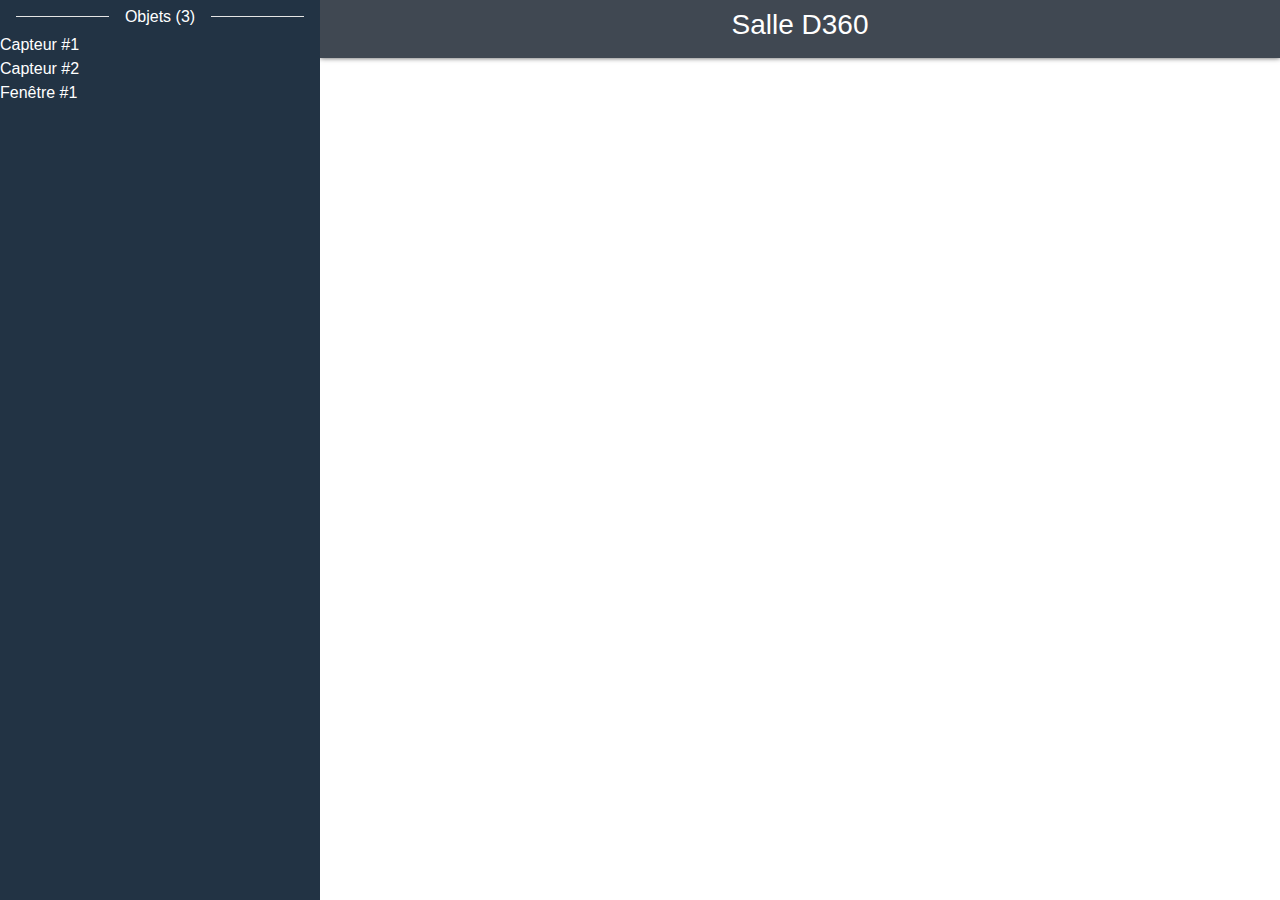
==== v0/index.html @ 9dd2d60d "Starting v0" ====
<!DOCTYPE html>
<html lang="en">
<head>
    <meta charset="UTF-8">
    <meta name="viewport" content="width=device-width, initial-scale=1.0">
    <link rel="stylesheet" href="https://cdn.jsdelivr.net/npm/bootstrap@4.4.1/dist/css/bootstrap.min.css" integrity="sha384-Vkoo8x4CGsO3+Hhxv8T/Q5PaXtkKtu6ug5TOeNV6gBiFeWPGFN9MuhOf23Q9Ifjh" crossorigin="anonymous">
    <link rel="stylesheet" href="style.css">
    <title>Client v0</title>
</head>
<body>
    <script src="https://code.jquery.com/jquery-3.4.1.slim.min.js" integrity="sha384-J6qa4849blE2+poT4WnyKhv5vZF5SrPo0iEjwBvKU7imGFAV0wwj1yYfoRSJoZ+n" crossorigin="anonymous"></script>
    <script src="https://cdn.jsdelivr.net/npm/popper.js@1.16.0/dist/umd/popper.min.js" integrity="sha384-Q6E9RHvbIyZFJoft+2mJbHaEWldlvI9IOYy5n3zV9zzTtmI3UksdQRVvoxMfooAo" crossorigin="anonymous"></script>
    <script src="https://cdn.jsdelivr.net/npm/bootstrap@4.4.1/dist/js/bootstrap.min.js" integrity="sha384-wfSDF2E50Y2D1uUdj0O3uMBJnjuUD4Ih7YwaYd1iqfktj0Uod8GCExl3Og8ifwB6" crossorigin="anonymous"></script>
    <script src="https://cdn.babylonjs.com/babylon.js"></script>

    <div id="container">
        <aside id="navbar">
            <div class="d-flex align-items-center">
                <hr style="background: white;" class="flex-grow-1 m-3">
                <span>Objets (3)</span>
                <hr style="background: white;" class="flex-grow-1 m-3">
            </div>
            <ul>
                <li>Capteur #1</li>
                <li>Capteur #2</li>
                <li>Fenêtre #1</li>
            </ul>
        </aside>
        <div id="rightside">
            <div id="titlebar">
                <h3>Salle D360</h3>
            </div>
            <main>
                <canvas id="canvas_render" touch-action="none"></canvas>
            </main>
        </div>
    </div>

    <script src="js/main.js"></script>
</body>
</html>
---- v0/style.css ----
*{
    margin: 0;
    padding: 0;
}

body, #container{
    width: 100vw;
    height: 100vh;
}

#container{
    position: relative;
    display: flex;
}

#container > *{
    height: 100%;
}

#container #navbar{
    width: 20em;

    background: #234;   
    color: white;

    display: flex;
    flex-direction: column;

    z-index: 3;
}

#container #rightside{
    flex-grow: 1;
    display: flex;
    flex-direction: column;
}

#container #rightside > *{
    width: 100%;
}

#container #titlebar{
    background: #404852;

    box-shadow: 0 0 5px 0 #000A;
    color: white;
    padding: 0.5em 0;
    text-align: center;

    z-index: 2;
}

#container main{
    flex-grow: 1;
}

#canvas_render{
    width: 100%;
    height: 100%;
    aspect-ratio: none;
    display: block;
    outline: none;
}
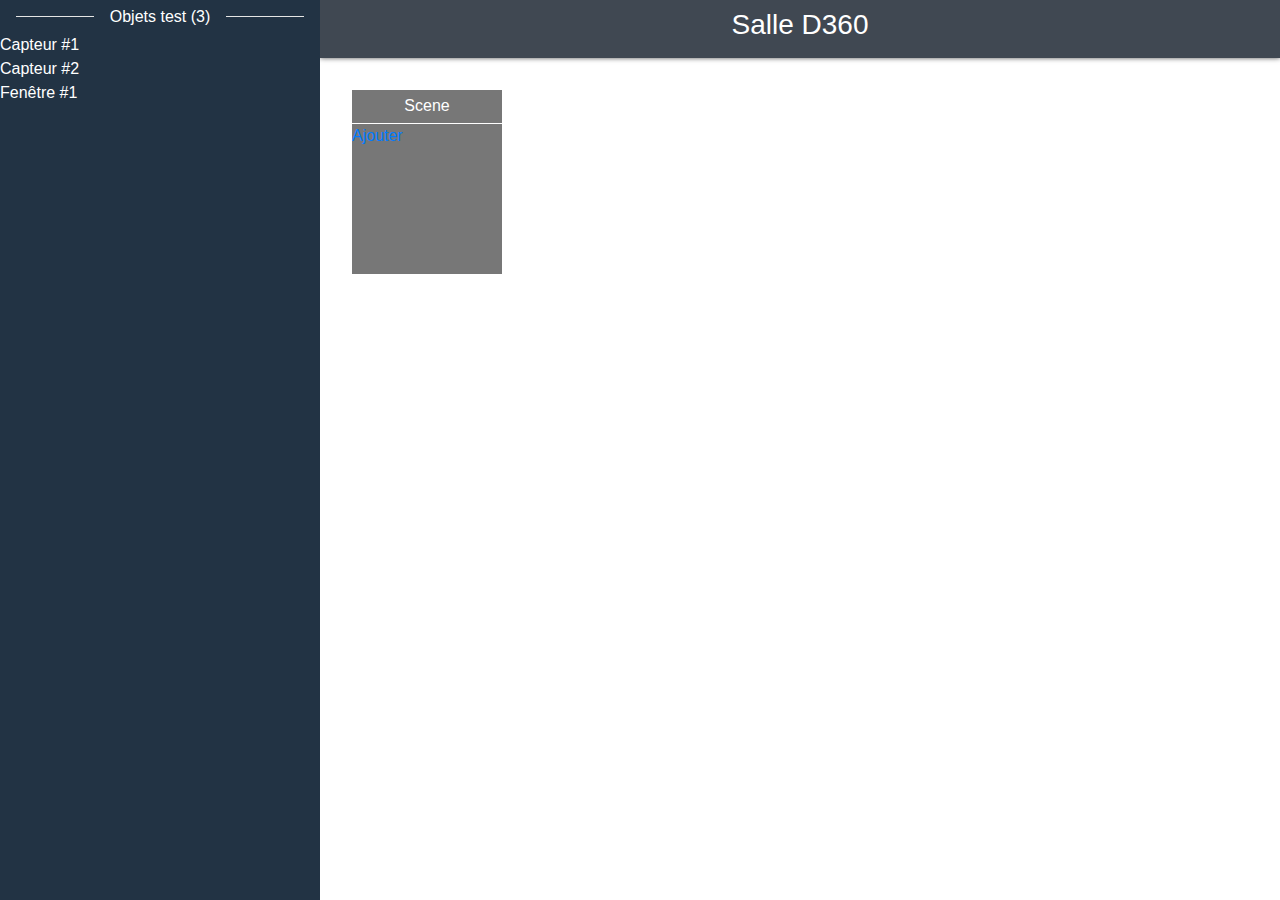
==== commit 2d457fb3: "WIP: Floating tool windows" ====
--- a/v0/index.html
+++ b/v0/index.html
@@ -17,7 +17,7 @@
         <aside id="navbar">
             <div class="d-flex align-items-center">
                 <hr style="background: white;" class="flex-grow-1 m-3">
-                <span>Objets (3)</span>
+                <span>Objets test (3)</span>
                 <hr style="background: white;" class="flex-grow-1 m-3">
             </div>
             <ul>
@@ -32,10 +32,21 @@
             </div>
             <main>
                 <canvas id="canvas_render" touch-action="none"></canvas>
+
+                <div class="floating_window" style="width: 150px; left: 2em; top: 2em;">
+                    <div class="floating_header">
+                        <span>Scene</span>
+                    </div>
+                    <div class="floating_content" style="height: 150px;">
+                        <a href="#" onclick="scene.clickAddElement()">Ajouter</a>
+                    </div>
+                </div>
+
             </main>
         </div>
     </div>
 
+    <script src="js/utils.js"></script>
     <script src="js/main.js"></script>
 </body>
 </html>--- a/v0/style.css
+++ b/v0/style.css
@@ -1,3 +1,7 @@
+:root{
+    --canvas-ui-bg: #0008;
+}
+
 *{
     margin: 0;
     padding: 0;
@@ -6,6 +10,7 @@
 body, #container{
     width: 100vw;
     height: 100vh;
+    overflow: hidden;
 }
 
 #container{
@@ -26,7 +31,7 @@
     display: flex;
     flex-direction: column;
 
-    z-index: 3;
+    z-index: 10;
 }
 
 #container #rightside{
@@ -47,17 +52,50 @@
     padding: 0.5em 0;
     text-align: center;
 
-    z-index: 2;
+    z-index: 9;
 }
 
 #container main{
+    position: relative;
     flex-grow: 1;
 }
 
 #canvas_render{
+    position: absolute;
+    top: 0; left: 0;
     width: 100%;
     height: 100%;
-    aspect-ratio: none;
     display: block;
     outline: none;
+
+    overflow: none;
+}
+
+.floating_window{
+    display: flex;
+    flex-direction: column;
+    align-items: stretch;
+
+    background: #0008;
+    color: white;
+
+    position: absolute;
+    z-index: 1;
+}
+
+.floating_header{
+    border-bottom: solid 1px white;
+    user-select: none;
+    cursor: grab;
+
+    display: flex;
+    justify-content: center;
+    align-items: center;
+    gap: 1em;
+
+    padding: 0.3em;
+}
+
+.floating_content{
+    flex-grow: 1;
 }